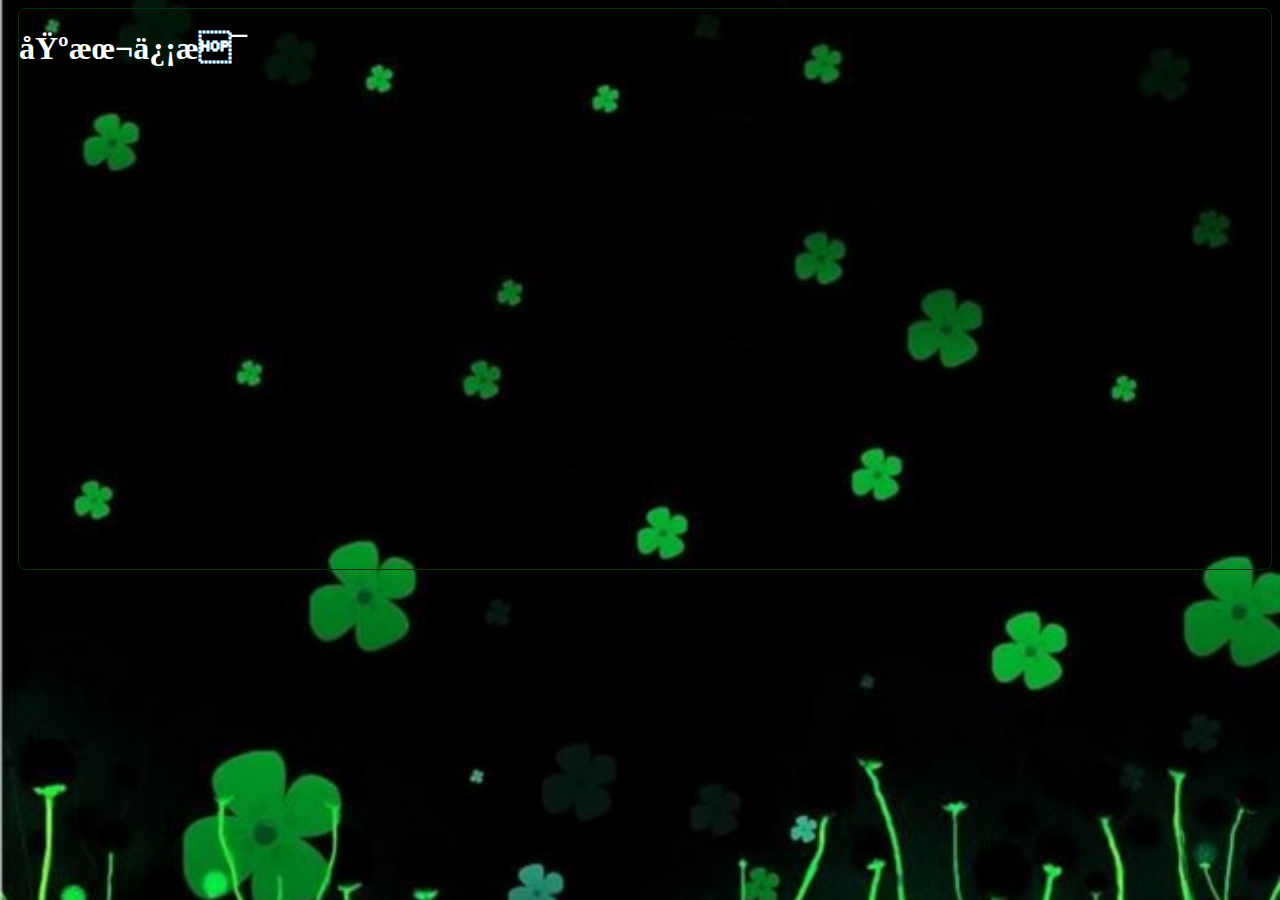
==== view/index.html @ 69f49f0d "add" ====
<!DOCTYPE html>
<html lang="ch-zn">
<head>
	<meat charset="utf-8">
	<title>基本信息</title>
	<link rel="icon" href="picture.ico" type="image/x-ico"/> 
	<link rel="stylesheet" type="text/css" href="../index.css">
</head>
<body>
	<div class="right-content">
		<h1>基本信息</h1>
	</div>
</body>
<script type="text/javascript" src="../lib/jquery-1.12.4.min.js"></script>
<script type="text/javascript" src="../index.js"></script>
</html>
---- index.css ----
/*导航栏样式*/
body{
	background-color: #666;
	color: #fff;
	background: url(background.jpg) no-repeat;
	background-size: cover;
	opacity: 1;
}

.indexMenu ul li{
	list-style: none;
	font-size: 20px;
	color: #fff;	
}

.indexMenu a{
	cursor: pointer;
	color: #fff;
	text-decoration: none;
	font-size: 20px;	
}

.indexMenu .closed{
	display: none;
}

.indexMenu .opend{
	display: block;
}

.indexMenu .parent-closed:before{
	content: "▶";
}

.indexMenu .parent-opend:before{
	content: "▷";
}

.main-container{
	display: flex;
}

.main-left{
	flex:2;
}

.main-right{
	flex:5;
}

.right-content{
	border: 1px solid #02300d;
	margin-left: 10px;
	border-radius: 8px;
	min-height: 560px;
}

.indexMenu{
	border: 1px solid #02300d;
	border-radius: 8px;
	min-height: 560px;
}

.main-container{
	margin: 10px;
}

.header{
	min-height: 60px;
	font-size: 22px;
	margin-bottom: -20px;
	text-align: center;
}

.footer{
	margin-left: 10px;
}

.list-item{
	border-top: 1px solid #02300d;
	margin-left: -40px;
}

.left-menu-group{
	margin-left: 0;
}

.child-module{
	margin-left: 40px;
}

.menu-li-active{
	background: linear-gradient(to bottom,#119637,#119637);
	background-color: #119637;
	border-radius: 5px;
}

.menu-li-active a{
	color:#000;
}

.menu-li{
	height: 30px;
	margin-bottom: 2px;
}

.menu-ul{
	margin-left: -60px;
}

.left-item{
	margin-left: 12px
}
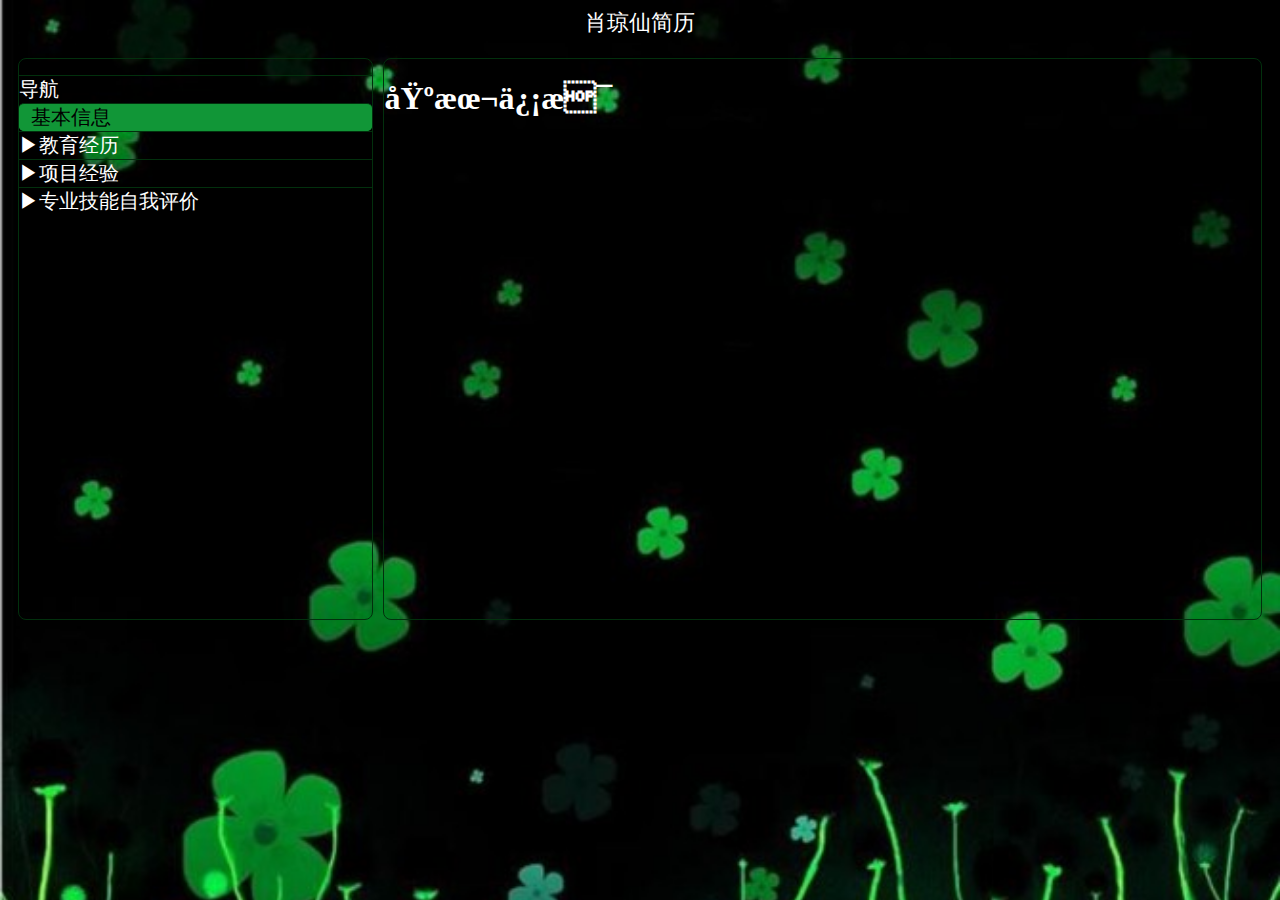
==== commit 8a64081d: "update" ====
--- a/view/index.html
+++ b/view/index.html
@@ -11,6 +11,6 @@
 		<h1>基本信息</h1>
 	</div>
 </body>
-<script type="text/javascript" src="../lib/jquery-1.12.4.min.js"></script>
+<script type="text/javascript" src="../jquery-1.12.4.min.js"></script>
 <script type="text/javascript" src="../index.js"></script>
 </html>
